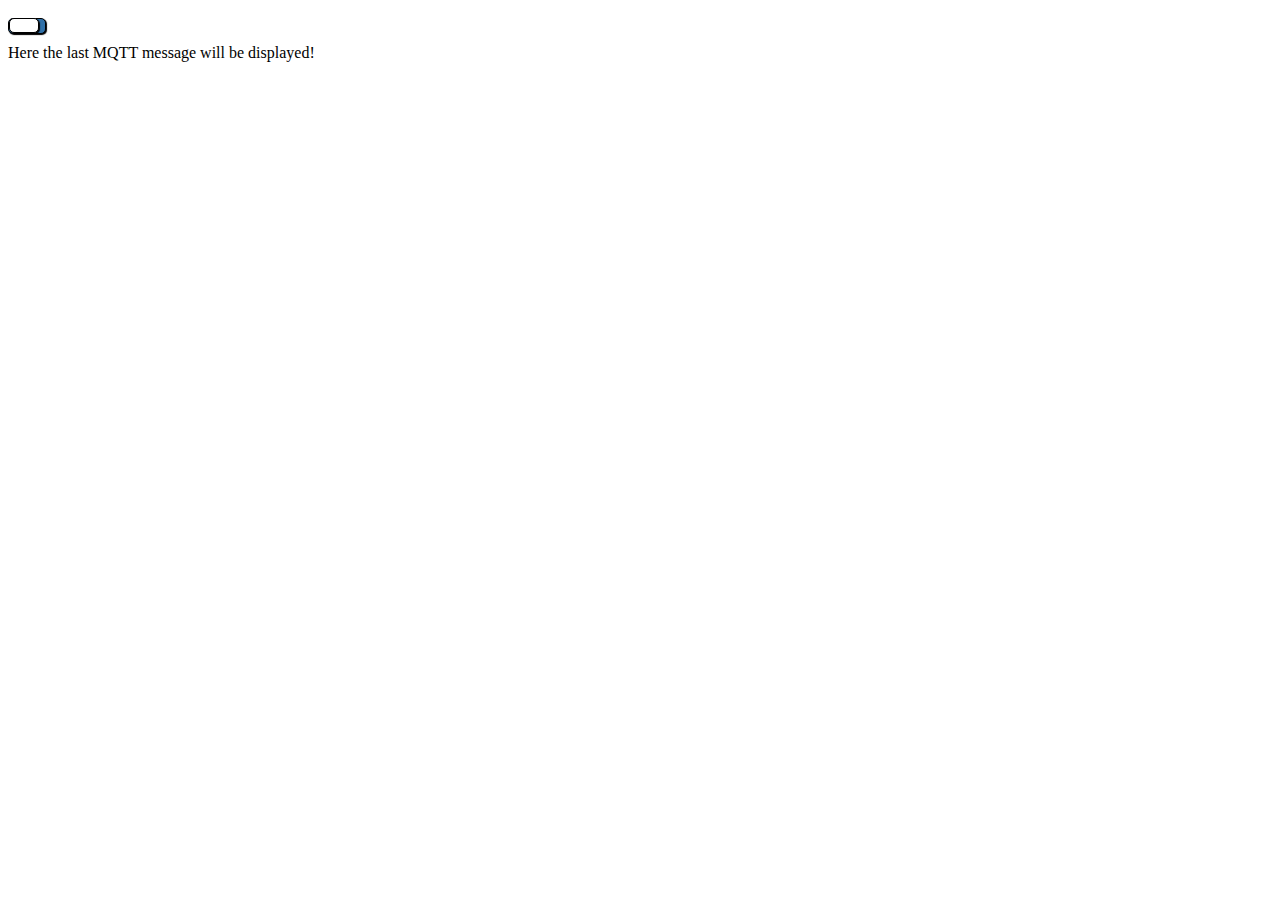
==== controllers/web-elm/index.html @ d9e4b716 "Use localhost for mqtt broker" ====
<!DOCTYPE html>
<html lang="de">
<head>
    <meta charset="UTF-8">
    <title>Slider Controller</title>

    <link type="text/css" rel="stylesheet" href="css/style.css"  media="screen,projection"/>

    <meta name="viewport" content="width=device-width, initial-scale=1.0"/>
</head>
<body>
    <div id="app"></div>

    <script src="js/moment.min.js" type="text/javascript"></script>
    <script src="js/paho_mqtt.min.js" type="text/javascript"></script>

    <script src="js/main.js" type="text/javascript"></script>

    <script>
        const app = Elm.Main.init({
            node: document.getElementById('app')
        });

        app.ports.receiveMQTTMessage.send("Here the last MQTT message will be displayed!");

        const mqtt_host = "localhost";
        const mqtt_port = 9001;

        // create a client instance
        const client = new Paho.MQTT.Client(mqtt_host, mqtt_port, "test");//, "controller-web-elm_" + String(moment().unix()) + String(moment().milliseconds())); // with clientid empty, broker will generate one. To have more control, we create one ourselves

        // set callback functions
        client.onConnectionLost = onConnectionLost;
        client.onMessageArrived = onMessageArrived;

        // connect the client
        function connect() {
          console.log("Trying to connect to MQTT broker at " + mqtt_host + ":" + mqtt_port + " ...");

          client.connect({
            onSuccess: onConnectSuccess,  // onConnectSuccess is called when the connection is established
            useSSL: false
          });
        }

        connect();

        // called when the client connects
        function onConnectSuccess() {
          // Once a connection has been made, subscribe to the needed channels
          console.log("Connected to MQTT broker at " + mqtt_host + ":" + mqtt_port);
          // client.subscribe(thing_id + "/humidity");
          // client.subscribe("astridtest/valves");
          // waterBtn.classList.remove("disabled");
          client.subscribe("interact/test");
          console.log("Subscribed to topic interact/test");
        }

        // called when the client loses its connection
        function onConnectionLost(responseObject) {
          if (responseObject.errorCode !== 0) {
            console.log("onConnectionLost:" + responseObject.errorMessage);
          }

          console.log("Trying to reconnect ...");
          connect();
        }

        // called when a message arrives
        function onMessageArrived(message) {
          const msg_string = message.payloadString;
          // msg_dict = JSON.parse(message.payloadString);
          // // console.log(msg_dict);

          // if (message.destinationName == 'astridtest/valves') {
          //   handleActuatorMessage(msg_dict);
          // } else if (message.destinationName == 'astridtest/sensors') {
          //   handleSensorMessage(msg_dict);
          // }

          app.ports.receiveMQTTMessage.send(message.payloadString);
        }
    </script>
</body>
</html>
---- controllers/web-elm/css/style.css ----
input[type=range] {
  width: 38px;
  -webkit-appearance: none;
  margin: 10px 0;
  height: 100%;
}
input[type=range]:focus {
  outline: none;
}
input[type=range]::-webkit-slider-runnable-track {
  height: 100%;
  width: 30px;
  cursor: pointer;
  animate: 0.2s;
  box-shadow: 1px 1px 1px #000000;
  background: #3071A9;
  border-radius: 5px;
  border: 1px solid #000000;
}
input[type=range]::-webkit-slider-thumb {
  box-shadow: 1px 1px 1px #000000;
  border: 1px solid #000000;
  width: 30px;
  height: 15px;
  border-radius: 5px;
  background: #FFFFFF;
  cursor: pointer;
  -webkit-appearance: none;
  margin-top: -1px;
}
input[type=range]:focus::-webkit-slider-runnable-track {
  background: #3071A9;
}
input[type=range]::-moz-range-track {
  height: 100%;
  width: 30px;
  cursor: pointer;
  animate: 0.2s;
  box-shadow: 1px 1px 1px #000000;
  background: #3071A9;
  border-radius: 5px;
  border: 1px solid #000000;
}
input[type=range]::-moz-range-thumb {
  box-shadow: 1px 1px 1px #000000;
  border: 1px solid #000000;
  width: 30px;
  height: 15px;
  border-radius: 5px;
  background: #FFFFFF;
  cursor: pointer;
}
input[type=range]::-ms-track {
  height: 100%;
  width: 30px;
  cursor: pointer;
  animate: 0.2s;
  background: transparent;
  border-color: transparent;
  color: transparent;
}
input[type=range]::-ms-fill-lower {
  background: #3071A9;
  border: 1px solid #000000;
  border-radius: 10px;
  box-shadow: 1px 1px 1px #000000;
}
input[type=range]::-ms-fill-upper {
  background: #3071A9;
  border: 1px solid #000000;
  border-radius: 10px;
  box-shadow: 1px 1px 1px #000000;
}
input[type=range]::-ms-thumb {
  margin-top: 1px;
  box-shadow: 1px 1px 1px #000000;
  border: 1px solid #000000;
  width: 30px;
  height: 15px;
  border-radius: 5px;
  background: #FFFFFF;
  cursor: pointer;
}
input[type=range]:focus::-ms-fill-lower {
  background: #3071A9;
}
input[type=range]:focus::-ms-fill-upper {
  background: #3071A9;
}
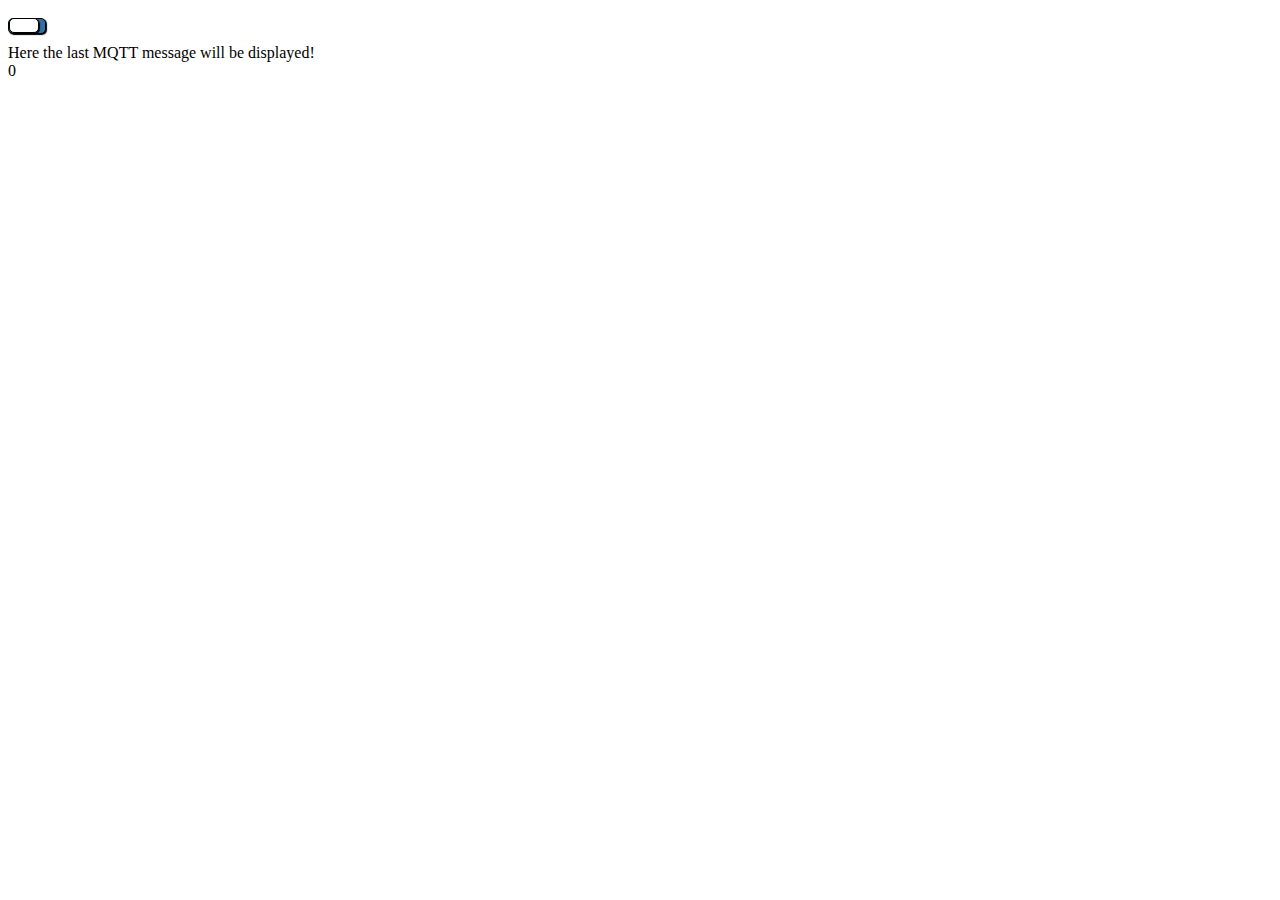
==== commit cced4dde: "Add message sending by slider" ====
--- a/controllers/web-elm/index.html
+++ b/controllers/web-elm/index.html
@@ -25,9 +25,10 @@
 
         const mqtt_host = "localhost";
         const mqtt_port = 9001;
+        const client_name = "test" + String(moment().unix()) + String(moment().milliseconds());
 
         // create a client instance
-        const client = new Paho.MQTT.Client(mqtt_host, mqtt_port, "test");//, "controller-web-elm_" + String(moment().unix()) + String(moment().milliseconds())); // with clientid empty, broker will generate one. To have more control, we create one ourselves
+        const client = new Paho.MQTT.Client(mqtt_host, mqtt_port, client_name);//, "controller-web-elm_" + String(moment().unix()) + String(moment().milliseconds())); // with clientid empty, broker will generate one. To have more control, we create one ourselves
 
         // set callback functions
         client.onConnectionLost = onConnectionLost;
@@ -49,11 +50,18 @@
         function onConnectSuccess() {
           // Once a connection has been made, subscribe to the needed channels
           console.log("Connected to MQTT broker at " + mqtt_host + ":" + mqtt_port);
-          // client.subscribe(thing_id + "/humidity");
-          // client.subscribe("astridtest/valves");
-          // waterBtn.classList.remove("disabled");
+
           client.subscribe("interact/test");
           console.log("Subscribed to topic interact/test");
+
+          // attach the sending function to the respective port of the elm app
+          app.ports.sendMQTTMessage.subscribe(function(message) {
+            var mqttMessage = new Paho.MQTT.Message(message);
+
+            mqttMessage.destinationName = "interact/test";
+
+            client.send(mqttMessage); 
+          })
         }
 
         // called when the client loses its connection
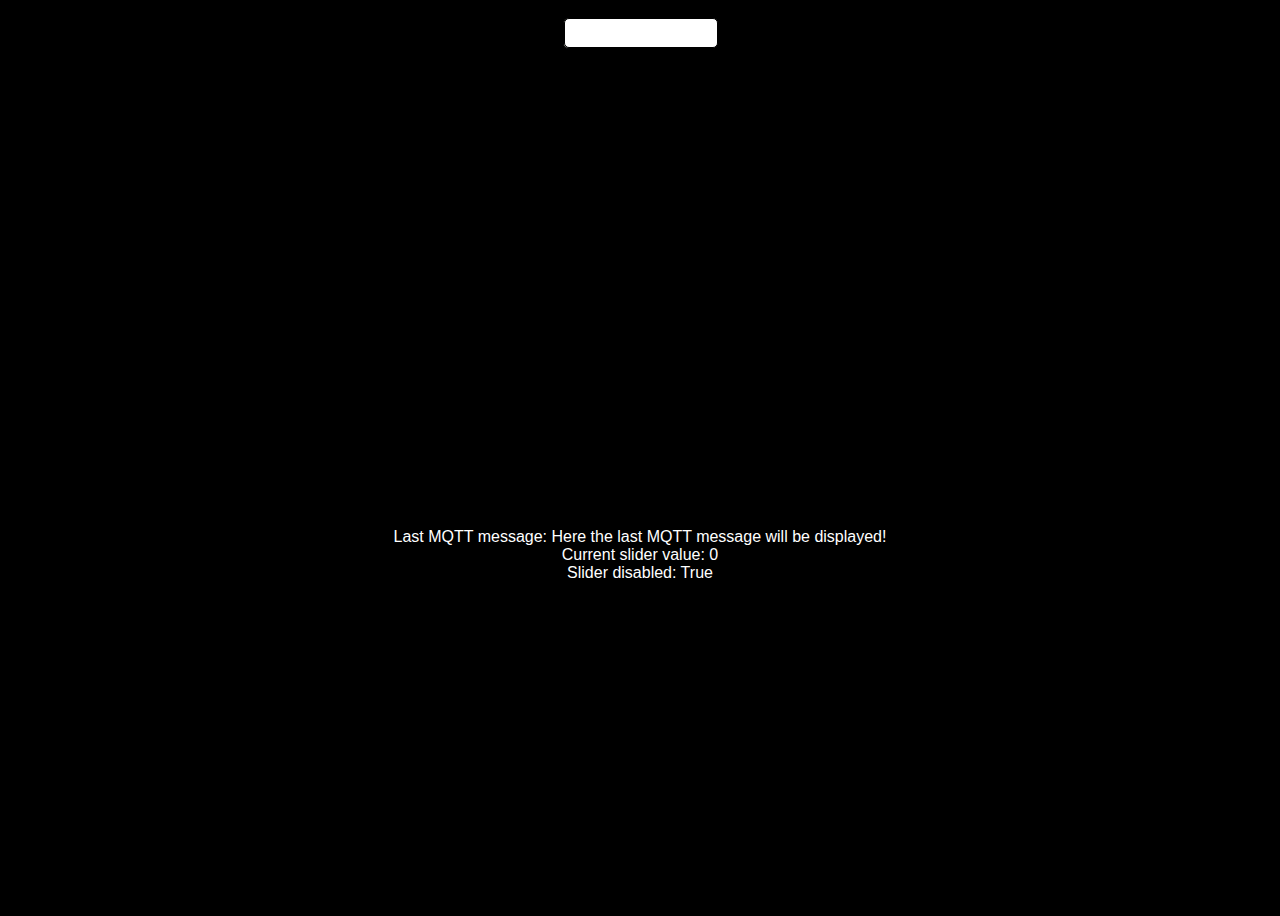
==== commit 6491a8f6: "Propagate disconnect state to elm app" ====
--- a/controllers/web-elm/index.html
+++ b/controllers/web-elm/index.html
@@ -13,81 +13,41 @@
 
     <script src="js/moment.min.js" type="text/javascript"></script>
     <script src="js/paho_mqtt.min.js" type="text/javascript"></script>
+    <script src="js/init-mqtt.js" type="text/javascript"></script>
 
-    <script src="js/main.js" type="text/javascript"></script>
+    <script src="js/elm-app.js" type="text/javascript"></script>
 
     <script>
         const app = Elm.Main.init({
             node: document.getElementById('app')
         });
 
+        // Send an initial message to the elm app
         app.ports.receiveMQTTMessage.send("Here the last MQTT message will be displayed!");
 
-        const mqtt_host = "localhost";
-        const mqtt_port = 9001;
-        const client_name = "test" + String(moment().unix()) + String(moment().milliseconds());
+        // the MQTT topic to send and receive the messages
+        const mqttTopic = "interact/test";
 
-        // create a client instance
-        const client = new Paho.MQTT.Client(mqtt_host, mqtt_port, client_name);//, "controller-web-elm_" + String(moment().unix()) + String(moment().milliseconds())); // with clientid empty, broker will generate one. To have more control, we create one ourselves
-
-        // set callback functions
-        client.onConnectionLost = onConnectionLost;
-        client.onMessageArrived = onMessageArrived;
-
-        // connect the client
-        function connect() {
-          console.log("Trying to connect to MQTT broker at " + mqtt_host + ":" + mqtt_port + " ...");
-
-          client.connect({
-            onSuccess: onConnectSuccess,  // onConnectSuccess is called when the connection is established
-            useSSL: false
-          });
+        // function to attach the sending function to the respective port of the elm app
+        // this will be called upon successful connection to the MQTT broker
+        function attachMessageSender() {
+            // the sendMessage function is provided by init-mqtt.js and takes the message as a string as its argument
+            app.ports.sendMQTTMessage.subscribe(sendMessage);
         }
 
-        connect();
-
-        // called when the client connects
-        function onConnectSuccess() {
-          // Once a connection has been made, subscribe to the needed channels
-          console.log("Connected to MQTT broker at " + mqtt_host + ":" + mqtt_port);
-
-          client.subscribe("interact/test");
-          console.log("Subscribed to topic interact/test");
-
-          // attach the sending function to the respective port of the elm app
-          app.ports.sendMQTTMessage.subscribe(function(message) {
-            var mqttMessage = new Paho.MQTT.Message(message);
-
-            mqttMessage.destinationName = "interact/test";
-
-            client.send(mqttMessage); 
-          })
+        // to be called when a MQTT message arrives
+        function onMessageArrived(message) {
+          const msg_string = message.payloadString;
+          app.ports.receiveMQTTMessage.send(message.payloadString);
         }
 
-        // called when the client loses its connection
-        function onConnectionLost(responseObject) {
-          if (responseObject.errorCode !== 0) {
-            console.log("onConnectionLost:" + responseObject.errorMessage);
-          }
-
-          console.log("Trying to reconnect ...");
-          connect();
+        // to be called when an established connection is lost
+        function disable() {
+            app.ports.receiveMQTTMessage.send("disconnected");
         }
 
-        // called when a message arrives
-        function onMessageArrived(message) {
-          const msg_string = message.payloadString;
-          // msg_dict = JSON.parse(message.payloadString);
-          // // console.log(msg_dict);
-
-          // if (message.destinationName == 'astridtest/valves') {
-          //   handleActuatorMessage(msg_dict);
-          // } else if (message.destinationName == 'astridtest/sensors') {
-          //   handleSensorMessage(msg_dict);
-          // }
-
-          app.ports.receiveMQTTMessage.send(message.payloadString);
-        }
+        // attempt to connect to the MQTT broker
+        connectToBroker(attachMessageSender, onMessageArrived, disable, mqttTopic);
     </script>
 </body>
 </html>--- a/controllers/web-elm/css/style.css
+++ b/controllers/web-elm/css/style.css
@@ -1,5 +1,7 @@
+/* generated styling of input element */
 input[type=range] {
-  width: 38px;
+  width: 12vw;
+  min-width: 100px;
   -webkit-appearance: none;
   margin: 10px 0;
   height: 100%;
@@ -9,19 +11,21 @@
 }
 input[type=range]::-webkit-slider-runnable-track {
   height: 100%;
-  width: 30px;
+  width: 12vw;
+  min-width: 100px;
   cursor: pointer;
   animate: 0.2s;
   box-shadow: 1px 1px 1px #000000;
-  background: #3071A9;
+  background: #399429;
   border-radius: 5px;
   border: 1px solid #000000;
 }
 input[type=range]::-webkit-slider-thumb {
   box-shadow: 1px 1px 1px #000000;
   border: 1px solid #000000;
-  width: 30px;
-  height: 15px;
+  width: 12vw;
+  min-width: 100px;
+  height: 30px;
   border-radius: 5px;
   background: #FFFFFF;
   cursor: pointer;
@@ -29,30 +33,33 @@
   margin-top: -1px;
 }
 input[type=range]:focus::-webkit-slider-runnable-track {
-  background: #3071A9;
+  background: #399429;
 }
 input[type=range]::-moz-range-track {
   height: 100%;
-  width: 30px;
+  width: 12vw;
+  min-width: 100px;
   cursor: pointer;
   animate: 0.2s;
   box-shadow: 1px 1px 1px #000000;
-  background: #3071A9;
+  background: #399429;
   border-radius: 5px;
   border: 1px solid #000000;
 }
 input[type=range]::-moz-range-thumb {
   box-shadow: 1px 1px 1px #000000;
   border: 1px solid #000000;
-  width: 30px;
-  height: 15px;
+  width: 12vw;
+  min-width: 100px;
+  height: 30px;
   border-radius: 5px;
   background: #FFFFFF;
   cursor: pointer;
 }
 input[type=range]::-ms-track {
   height: 100%;
-  width: 30px;
+  width: 12vw;
+  min-width: 100px;
   cursor: pointer;
   animate: 0.2s;
   background: transparent;
@@ -60,13 +67,13 @@
   color: transparent;
 }
 input[type=range]::-ms-fill-lower {
-  background: #3071A9;
+  background: #399429;
   border: 1px solid #000000;
   border-radius: 10px;
   box-shadow: 1px 1px 1px #000000;
 }
 input[type=range]::-ms-fill-upper {
-  background: #3071A9;
+  background: #399429;
   border: 1px solid #000000;
   border-radius: 10px;
   box-shadow: 1px 1px 1px #000000;
@@ -75,15 +82,76 @@
   margin-top: 1px;
   box-shadow: 1px 1px 1px #000000;
   border: 1px solid #000000;
-  width: 30px;
-  height: 15px;
+  width: 12vw;
+  min-width: 100px;
+  height: 30px;
   border-radius: 5px;
   background: #FFFFFF;
   cursor: pointer;
 }
 input[type=range]:focus::-ms-fill-lower {
-  background: #3071A9;
+  background: #399429;
 }
 input[type=range]:focus::-ms-fill-upper {
-  background: #3071A9;
+  background: #399429;
 }
+
+/* general styling */
+body {
+  height: 100vh;
+  background: black;
+  color: white;
+  font-family: sans-serif;
+}
+
+.container {
+  width: 70%;
+  min-height: 80%;
+  margin: auto;
+  text-align: center;
+
+  display: flex;
+  flex-direction: column;
+  gap: 2em;
+}
+
+.slider-container {
+  flex-grow: 3;
+}
+
+.label-container {
+  flex-grow: 1;
+}
+
+/* custom styling for disabled slider */
+input[type=range].disabled::-moz-range-track {
+  background: #a2a6a1;
+}
+
+input[type=range].disabled::-webkit-slider-runnable-track {
+  background: #a2a6a1;
+}
+
+input[type=range].disabled::-webkit-slider-runnable-track {
+  background: #a2a6a1;
+}
+
+input[type=range].disabled:focus::-webkit-slider-runnable-track {
+  background: #a2a6a1;
+}
+
+input[type=range].disabled::-ms-fill-lower {
+  background: #a2a6a1;
+}
+
+input[type=range].disabled::-ms-fill-upper {
+  background: #a2a6a1;
+}
+
+input[type=range].disabled:focus::-ms-fill-lower {
+  background: #a2a6a1;
+}
+
+input[type=range].disabled:focus::-ms-fill-upper {
+  background: #a2a6a1;
+}